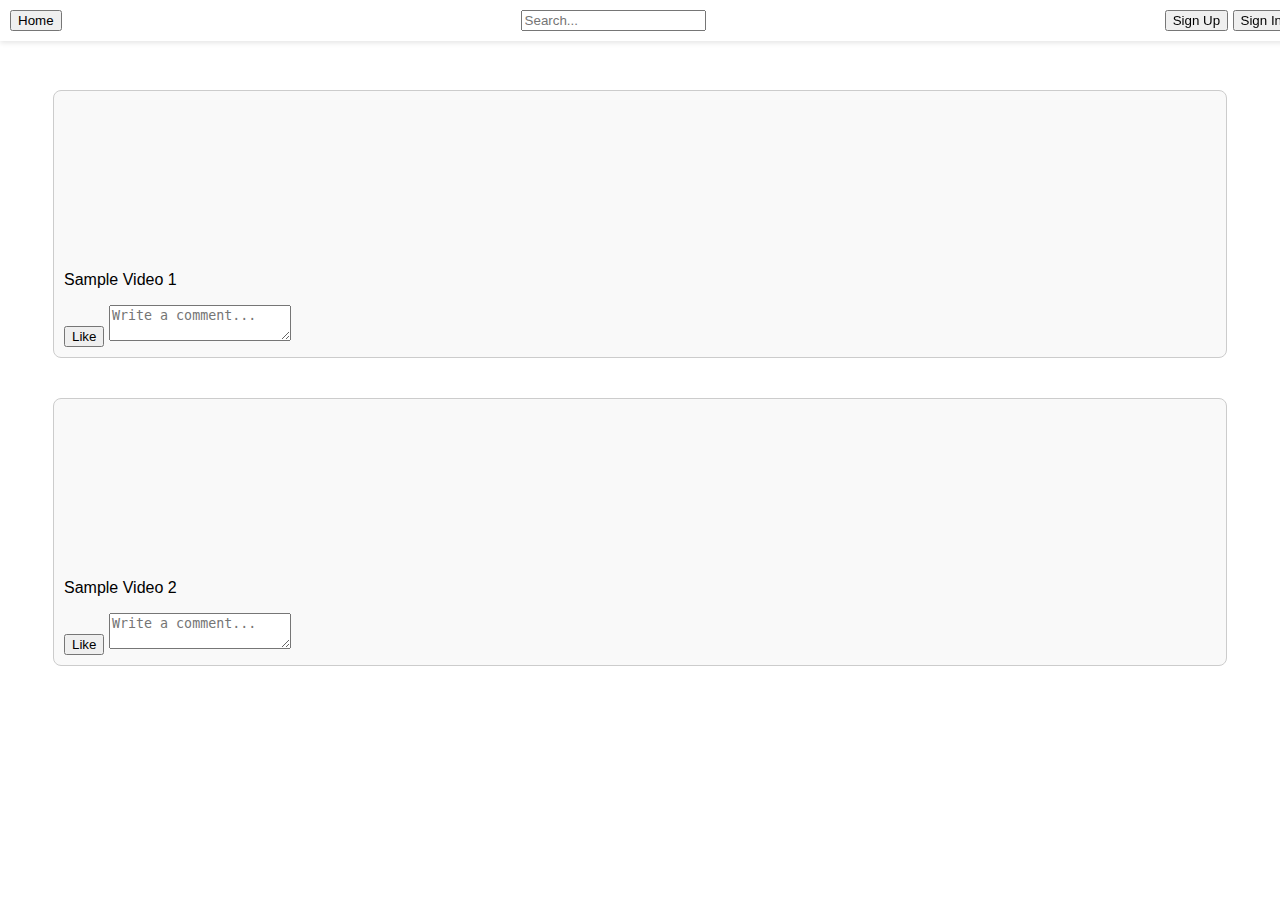
==== index.html @ 9c953613 "Add files via upload" ====
<!DOCTYPE html>
<html lang="en">
<head>
  <meta charset="UTF-8">
  <meta name="viewport" content="width=device-width, initial-scale=1.0">
  <title>TikTok WebApp</title>
  <link rel="stylesheet" href="assets/css/styles.css">
</head>
<body>
  <header>
    <div class="nav-bar">
      <button id="home-btn">Home</button>
      <input type="text" id="search-bar" placeholder="Search...">
      <div id="auth-buttons">
        <button id="signup-btn">Sign Up</button>
        <button id="signin-btn">Sign In</button>
      </div>
    </div>
  </header>
  <main id="video-container">
    <!-- Sample videos -->
    <div class="video-card" data-title="Sample Video 1">
      <video class="video" src="assets/videos/sample1.mp4" muted></video>
      <div class="video-details">
        <p class="title">Sample Video 1</p>
        <button class="like-btn">Like</button>
        <textarea class="comment-box" placeholder="Write a comment..."></textarea>
      </div>
    </div>
    <div class="video-card" data-title="Sample Video 2">
      <video class="video" src="assets/videos/sample2.mp4" muted></video>
      <div class="video-details">
        <p class="title">Sample Video 2</p>
        <button class="like-btn">Like</button>
        <textarea class="comment-box" placeholder="Write a comment..."></textarea>
      </div>
    </div>
  </main>
  <script src="assets/js/app.js"></script>
</body>
</html>
---- assets/css/styles.css ----
body {
  margin: 0;
  font-family: Arial, sans-serif;
}

.nav-bar {
  position: fixed;
  top: 0;
  width: 100%;
  background: #fff;
  display: flex;
  justify-content: space-between;
  align-items: center;
  padding: 10px;
  box-shadow: 0 2px 5px rgba(0, 0, 0, 0.1);
  z-index: 1000;
}

#video-container {
  margin-top: 70px;
  display: flex;
  flex-direction: column;
  align-items: center;
}

.video-card {
  width: 90%;
  margin: 20px 0;
  border: 1px solid #ccc;
  padding: 10px;
  border-radius: 8px;
  background: #f9f9f9;
}

.video {
  width: 100%;
  border-radius: 8px;
}

.video-details {
  margin-top: 10px;
}
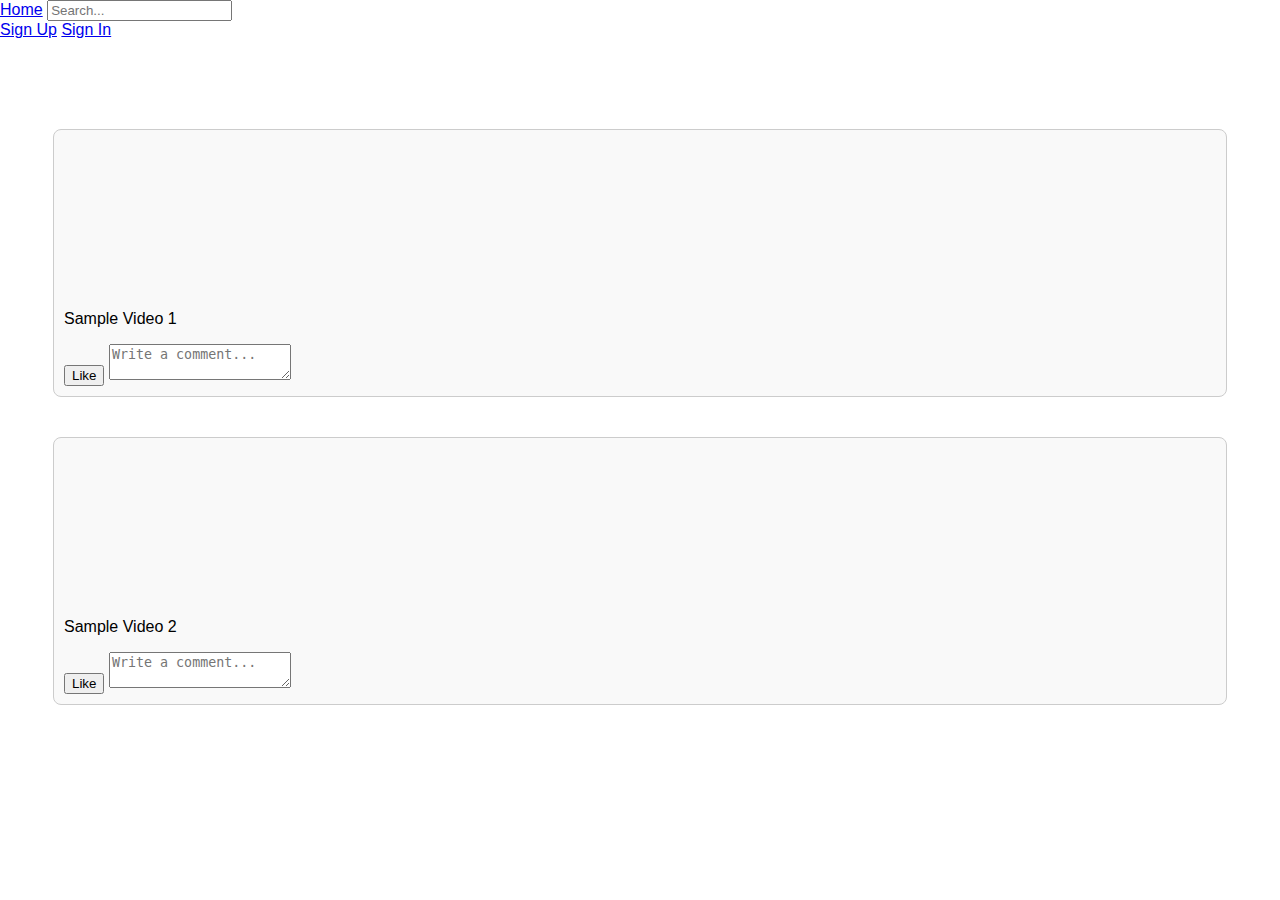
==== commit 7d2721a7: "Update index.html" ====
--- a/index.html
+++ b/index.html
@@ -8,14 +8,17 @@
 </head>
 <body>
   <header>
-    <div class="nav-bar">
-      <button id="home-btn">Home</button>
-      <input type="text" id="search-bar" placeholder="Search...">
-      <div id="auth-buttons">
-        <button id="signup-btn">Sign Up</button>
-        <button id="signin-btn">Sign In</button>
+    <nav>
+      <div class="navbar">
+          <a href="index.html" class="home-btn">Home</a>
+          <input type="text" class="search-bar" placeholder="Search..." />
+          <div class="auth-buttons">
+              <a href="signup.html" class="btn signup-btn">Sign Up</a>
+              <a href="signin.html" class="btn signin-btn">Sign In</a>
+          </div>
       </div>
-    </div>
+  </nav>
+  
   </header>
   <main id="video-container">
     <!-- Sample videos -->
